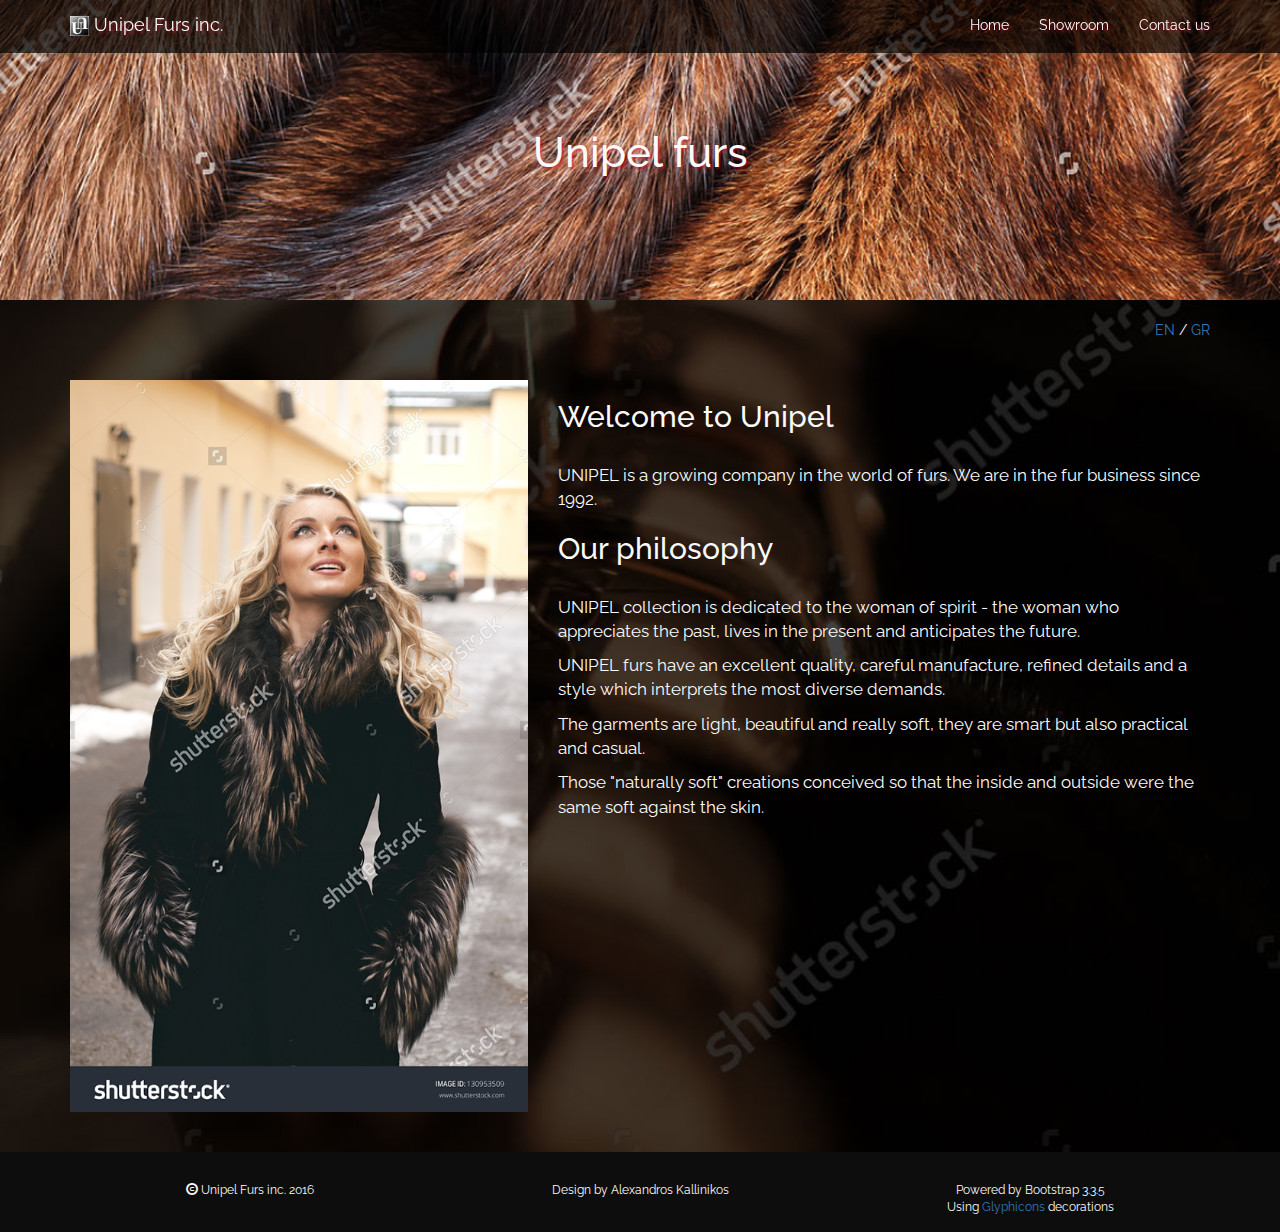
==== index.html @ 929929c6 "v2.017" ====
<!DOCTYPE html>
<html lang="en">
  <head>
    <meta charset="utf-8">
    <meta http-equiv="X-UA-Compatible" content="IE=edge">
    <meta name="viewport" content="width=device-width, initial-scale=1">
    <!-- The above 3 meta tags *must* come first in the head; any other head content must come *after* these tags -->
    <title>Unipel Furs : Home</title>
    <meta name="keywords" content="">
  	<meta name="description" content="Unipel Furs inc.">

    <!-- Bootstrap -->
    <link href="css/bootstrap.min.css" rel="stylesheet">
    <link href="css/unipel.css" rel="stylesheet">

    <link href='https://fonts.googleapis.com/css?family=Raleway' rel='stylesheet' type='text/css'>

    <!-- HTML5 shim and Respond.js for IE8 support of HTML5 elements and media queries -->
    <!-- WARNING: Respond.js doesn't work if you view the page via file:// -->
    <!--[if lt IE 9]>
      <script src="https://oss.maxcdn.com/html5shiv/3.7.2/html5shiv.min.js"></script>
      <script src="https://oss.maxcdn.com/respond/1.4.2/respond.min.js"></script>
    <![endif]-->
    <style>
      .header {
        background: url("images/index.jpg") no-repeat center center;
        text-align: center;
        background-size: cover;
        padding: 4rem;
      }
    </style>
  </head>
  <body>
    <header class="header">
      <nav class="navbar navbar-inverse navbar-fixed-top">
       <div class="container">
          <div class="navbar-header">
            <button type="button" class="navbar-toggle collapsed" data-toggle="collapse" data-target="#navbar-collapse-1" aria-expanded="false">
              <span class="sr-only">Toggle navigation</span>
              <span class="icon-bar"></span>
              <span class="icon-bar"></span>
              <span class="icon-bar"></span>
            </button>
            <a class="navbar-brand" href="index.html"><img src="images/logo.png"/> Unipel Furs inc.</a>
          </div><!-- /.navbar-header -->
          <!-- Collect the nav links, forms, and other content for toggling -->
          <div class="collapse navbar-collapse" id="navbar-collapse-1">
            <ul class="nav navbar-nav navbar-right">
              <li><a href="index.html">Home</a></li>
              <li><a href="showroom.htm">Showroom</a></li>
              <li><a href="contact.htm">Contact us</a></li>
          <!--    <li class="dropdown">
                <a href="#" class="dropdown-toggle" data-toggle="dropdown" role="button" aria-haspopup="true" aria-expanded="false">Language <span class="caret"></span></a>
                <ul class="dropdown-menu">
                  <li><a href="#">EN</a></li>
                  <li><a href="index-gr.htm">GR</a></li>
                </ul>
              </li>-->
            </ul>
          </div><!-- /.navbar-collapse -->
        </div>
      </nav>
      <h1>Unipel furs</h1>
    </header>

    <div class="container">
      <div class="row">
        <div class="col-xs-12" id="langsel">
          <a href="#">EN</a> / <a href="#">GR</a>
        </div>
      </div>
      <div class="row">
        <div class="col-xs-12 col-sm-5 col-md-5">
          <img src="images/left_img.png" class="img-responsive center-block" alt="Unipel furs" />
        </div>
        <div class="col-xs-12 col-sm-7 col-md-7">
          <h2>Welcome to Unipel</h2>
          <p>UNIPEL is a growing company in the world of furs. We are in the fur business since 1992.</p>
          <h2>Our philosophy</h2>
          <p>UNIPEL collection is dedicated to the woman of spirit - the woman who appreciates the past, lives in the present and anticipates the future.</p>
          <p>UNIPEL furs have an excellent quality, careful manufacture, refined details and a style which interprets the most diverse demands.</p>
          <p>The garments are light, beautiful and really soft, they are smart but also practical and casual.</p>
          <p>Those "naturally soft" creations conceived so that the inside and outside were the same soft against the skin.</p>
        </div>
      </div>
    </div>

    <footer class="footer">
      <div class="container">
        <div class="row">
          <div class="col-md-4">
            <p  class="text-center text-footer"><span class="glyphicon glyphicon-copyright-mark text-footer" aria-hidden="true"></span> Unipel Furs inc. 2016</p>
          </div>
          <div class="col-md-4">
            <p  class="text-center text-footer"> Design by Alexandros Kallinikos</p>
          </div>
          <div class="col-md-4">
            <p  class="text-center text-footer">Powered by Bootstrap 3.3.5<br>
              Using <a href="http://glyphicons.com/" target="_new">Glyphicons</a> decorations</p>
          </div>
        </div>
      </div>
    </footer>



    <!-- jQuery (necessary for Bootstrap's JavaScript plugins) -->
    <script src="https://ajax.googleapis.com/ajax/libs/jquery/1.12.4/jquery.min.js"></script>
    <!-- Include all compiled plugins (below), or include individual files as needed -->
    <script src="js/bootstrap.min.js"></script>
  </body>
</html>
---- css/unipel.css ----
body {
	background: url("../images/background.jpg") no-repeat center center;
  background-size: cover;
	color: #fafafa;
	/*padding-top: 50px;*/
	font-family: 'Raleway', sans-serif; }

/*.container{
	background-color: rgba(0,0,0,0.7);
}*/

.header {
	min-height: 300px;
  text-align: center;
	color: #fafafa;
	text-shadow: 2px 2px 2px rgba(220, 0, 40, 0.5);
  background-size: cover;
  padding: 4rem;
  margin-bottom: 20px; }
#langsel {
	text-align: right;
	margin-bottom: 40px; }
h1 {
	font-size: 3em;
	padding-top: 70px; }
h2 {
	padding-bottom: 20px; }
p {
	font-size: 17px; }

/*#filosofi {
	padding-top: 70px; }

#showroom {
	padding-top: 70px; }

#contact {
	padding-top: 70px; }*/

.navbar-inverse {
	color: #fafafa;
	border: 0px;
	border-bottom: 0px solid #dd002a;
	background-color: rgba(0,0,0,0.7); }
.navbar-inverse .navbar-nav li a {
	color: #fafafa;
	border-bottom: 3px solid transparent; }
.navbar-inverse .navbar-nav li a:hover {
	color: #fbfbfb;
	content: attr(hover);
	transition: max-width 300ms ease-out;
	border-bottom: 3px solid #dd002a; }
.navbar-inverse .navbar-brand {
	color: #fafafa; }
.navbar-brand img {
  max-height: 100%;
  display: inline-block; }

.text-orange {
	color: #e68a00; }
.text-footer {
	font-size: 12px; }
.footer {
	/*position: sticky;
	bottom: -1px;*/
	min-height: 80px;
	margin-top: 40px;
	padding-top: 30px;
	background-color: #0d0d0d; }

/*.well {
	background: #0d0d0d;
	border: 1px solid black; }*/

.fotothumb {
  border: 0px;
  box-shadow: 0 0 0 1px rgba(10, 10, 10, 0.5);
  display: inline-block;
  line-height: 0;
  max-width: 100%;
  transition: box-shadow 200ms ease-out;
  border-radius: 0;
  margin-bottom: 1rem; }
.fotothumb:hover, .fotothumb:focus {
  box-shadow: 0 0 6px 1px rgb(111, 0, 0); }
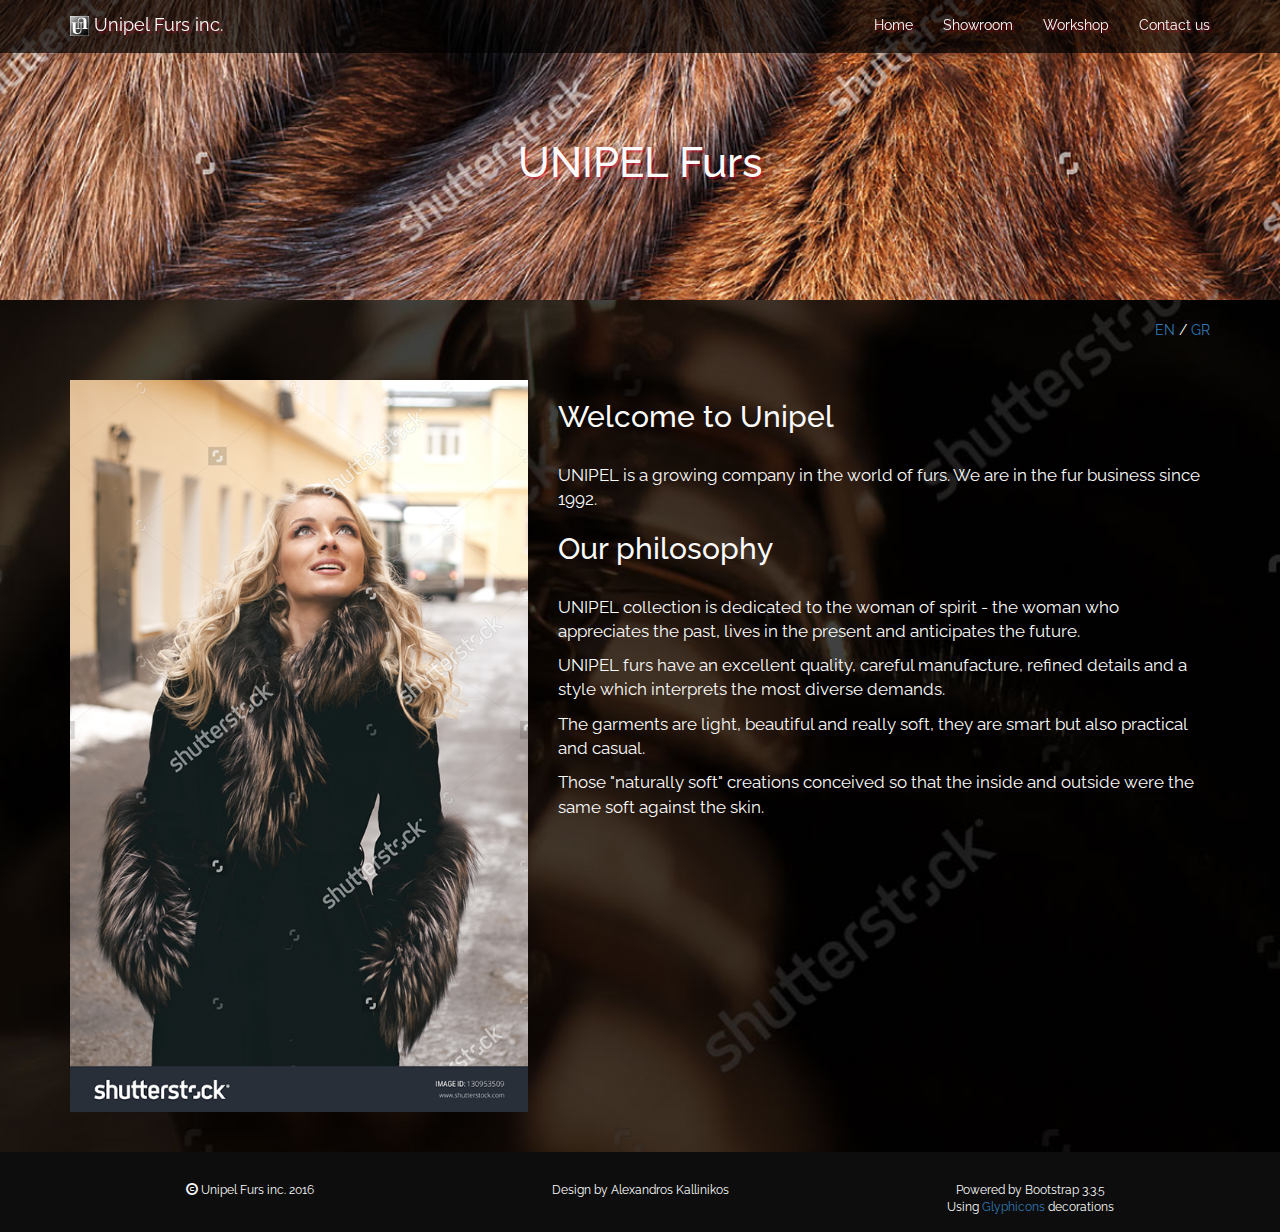
==== commit c17a20e9: "v2.028 workshop" ====
--- a/index.html
+++ b/index.html
@@ -48,6 +48,7 @@
             <ul class="nav navbar-nav navbar-right">
               <li><a href="index.html">Home</a></li>
               <li><a href="showroom.htm">Showroom</a></li>
+              <li><a href="workshop.htm">Workshop</a></li>
               <li><a href="contact.htm">Contact us</a></li>
           <!--    <li class="dropdown">
                 <a href="#" class="dropdown-toggle" data-toggle="dropdown" role="button" aria-haspopup="true" aria-expanded="false">Language <span class="caret"></span></a>
@@ -60,7 +61,7 @@
           </div><!-- /.navbar-collapse -->
         </div>
       </nav>
-      <h1>Unipel furs</h1>
+      <h1>UNIPEL Furs</h1>
     </header>
 
     <div class="container">
--- a/css/unipel.css
+++ b/css/unipel.css
@@ -22,7 +22,7 @@
 	margin-bottom: 40px; }
 h1 {
 	font-size: 3em;
-	padding-top: 70px; }
+	padding-top: 80px; }
 h2 {
 	padding-bottom: 20px; }
 p {
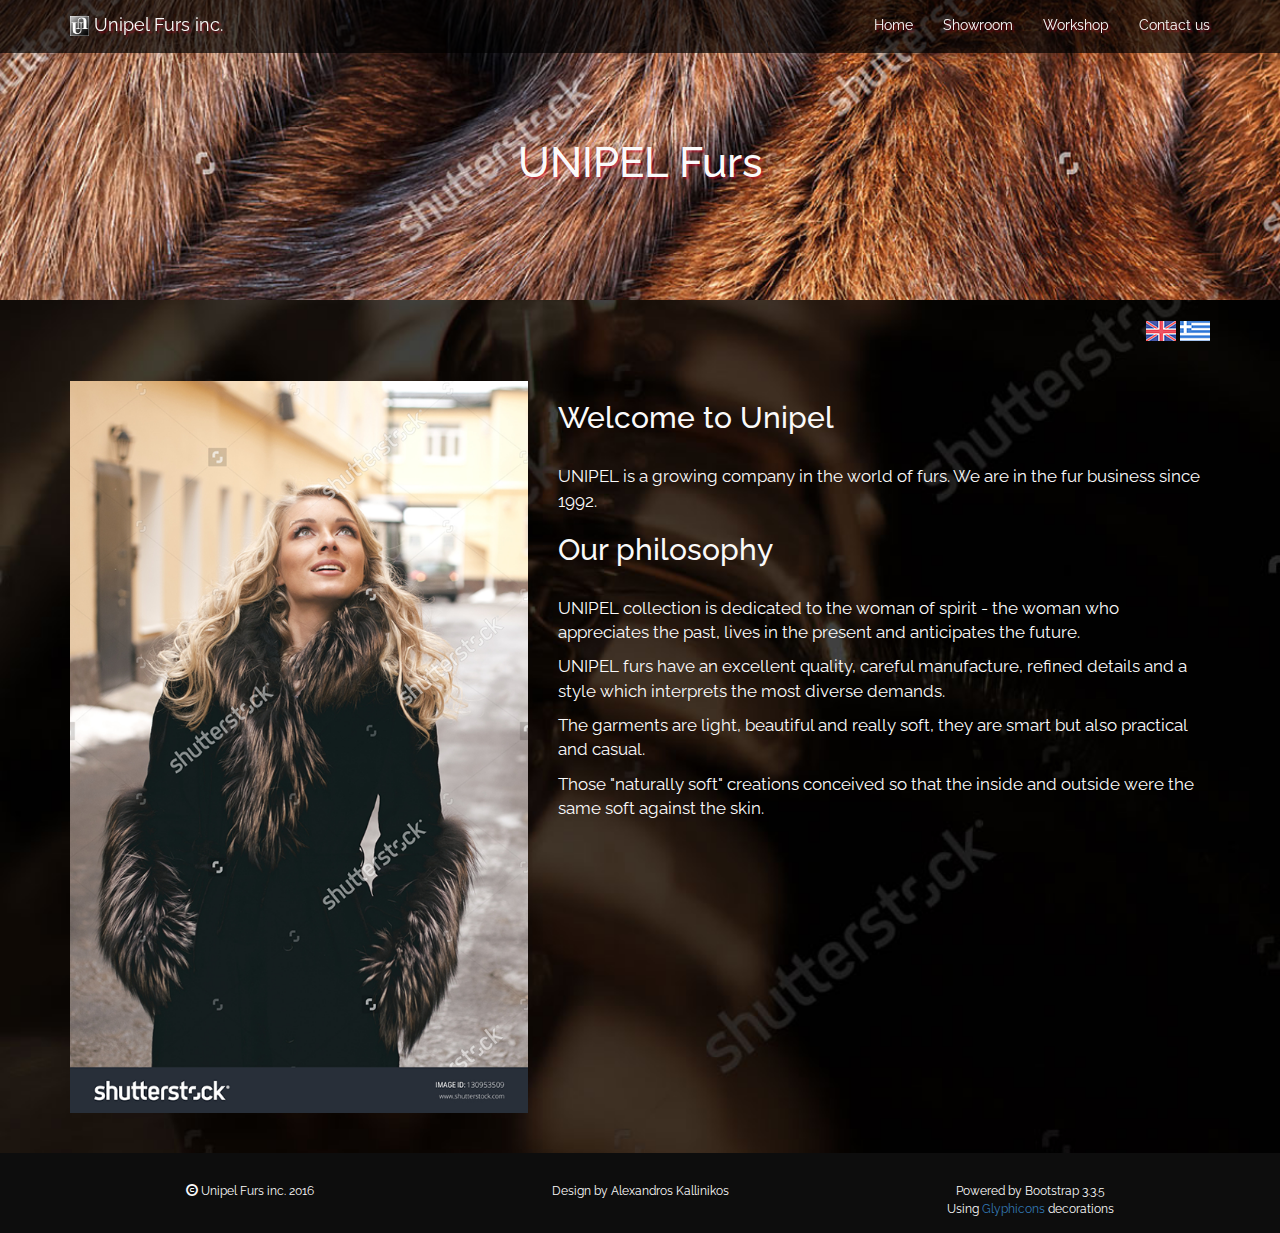
==== commit cc38f88b: "v2.034 languages" ====
--- a/index.html
+++ b/index.html
@@ -67,7 +67,7 @@
     <div class="container">
       <div class="row">
         <div class="col-xs-12" id="langsel">
-          <a href="#">EN</a> / <a href="#">GR</a>
+          <a href="index.html"><img src="images/flag-en.png" alt="EN"></a>&nbsp;<a href="index-gr.html"><img src="images/flag-gr.png" alt="GR"></a>
         </div>
       </div>
       <div class="row">
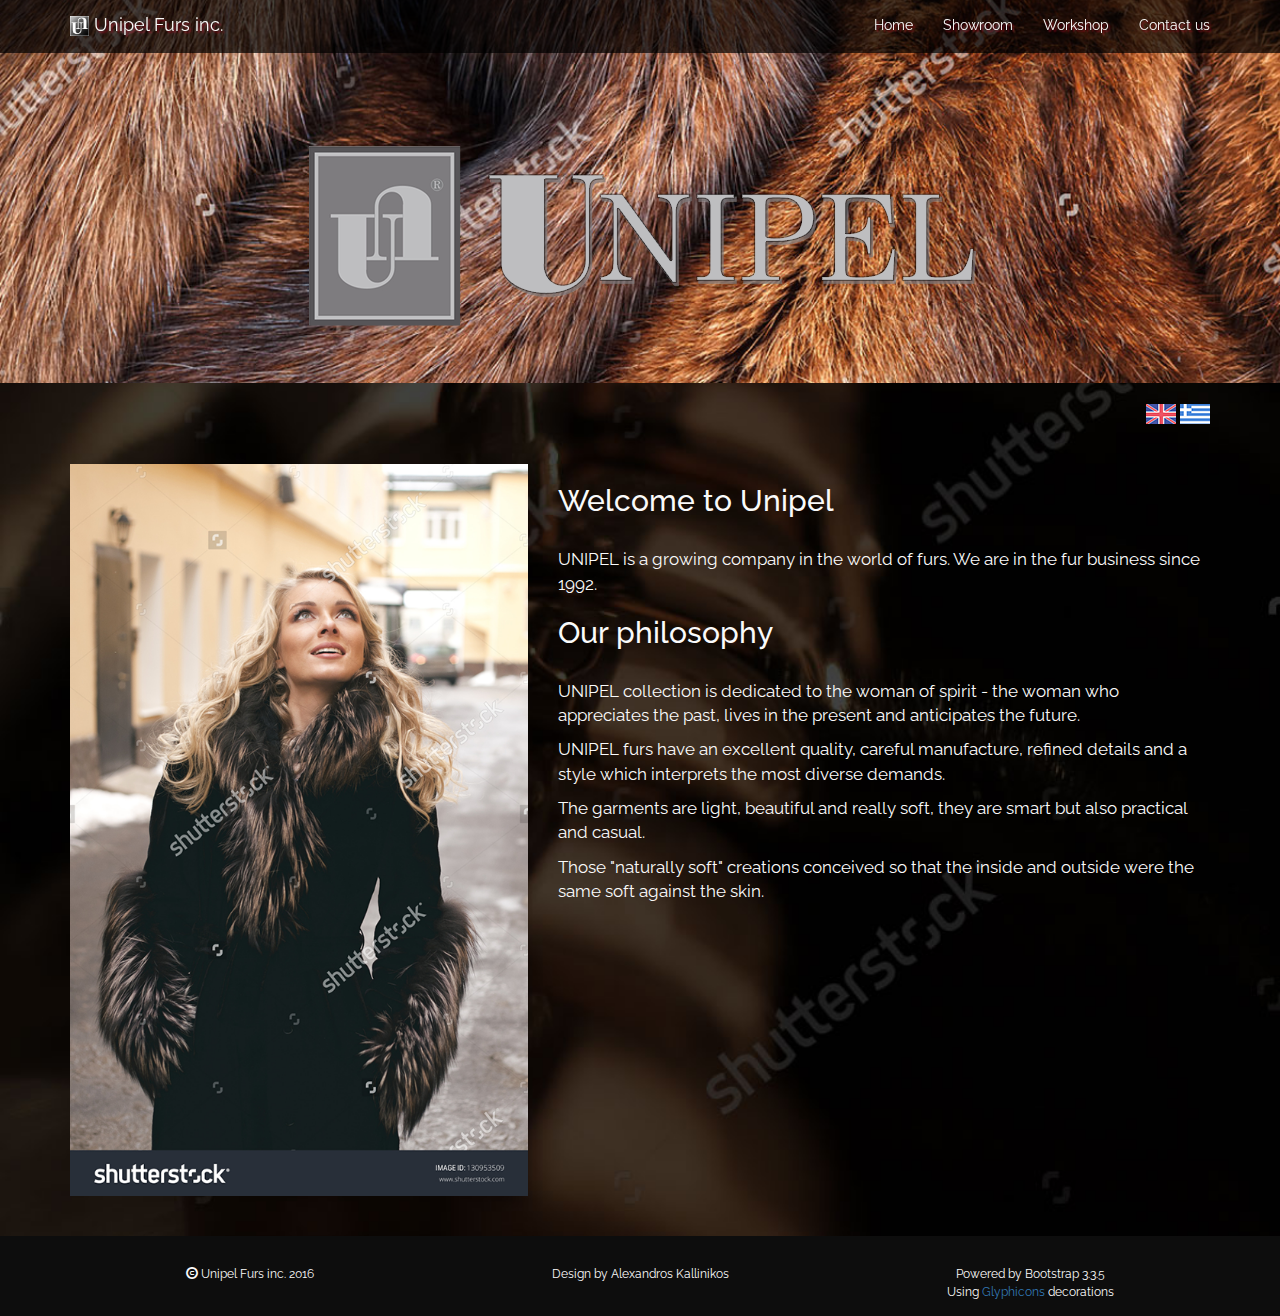
==== commit 6bc1a9d4: "v2.048 logo" ====
--- a/index.html
+++ b/index.html
@@ -61,13 +61,13 @@
           </div><!-- /.navbar-collapse -->
         </div>
       </nav>
-      <h1>UNIPEL Furs</h1>
+      <h1><img src="images/logo2.png" class="img-responsive center-block" alt="UNIPEL Furs"></h1>
     </header>
 
     <div class="container">
       <div class="row">
         <div class="col-xs-12" id="langsel">
-          <a href="index.html"><img src="images/flag-en.png" alt="EN"></a>&nbsp;<a href="index-gr.html"><img src="images/flag-gr.png" alt="GR"></a>
+          <a href="index.html"><img src="images/flag-en.png" alt="EN"></a>&nbsp;<a href="index-gr.htm"><img src="images/flag-gr.png" alt="GR"></a>
         </div>
       </div>
       <div class="row">
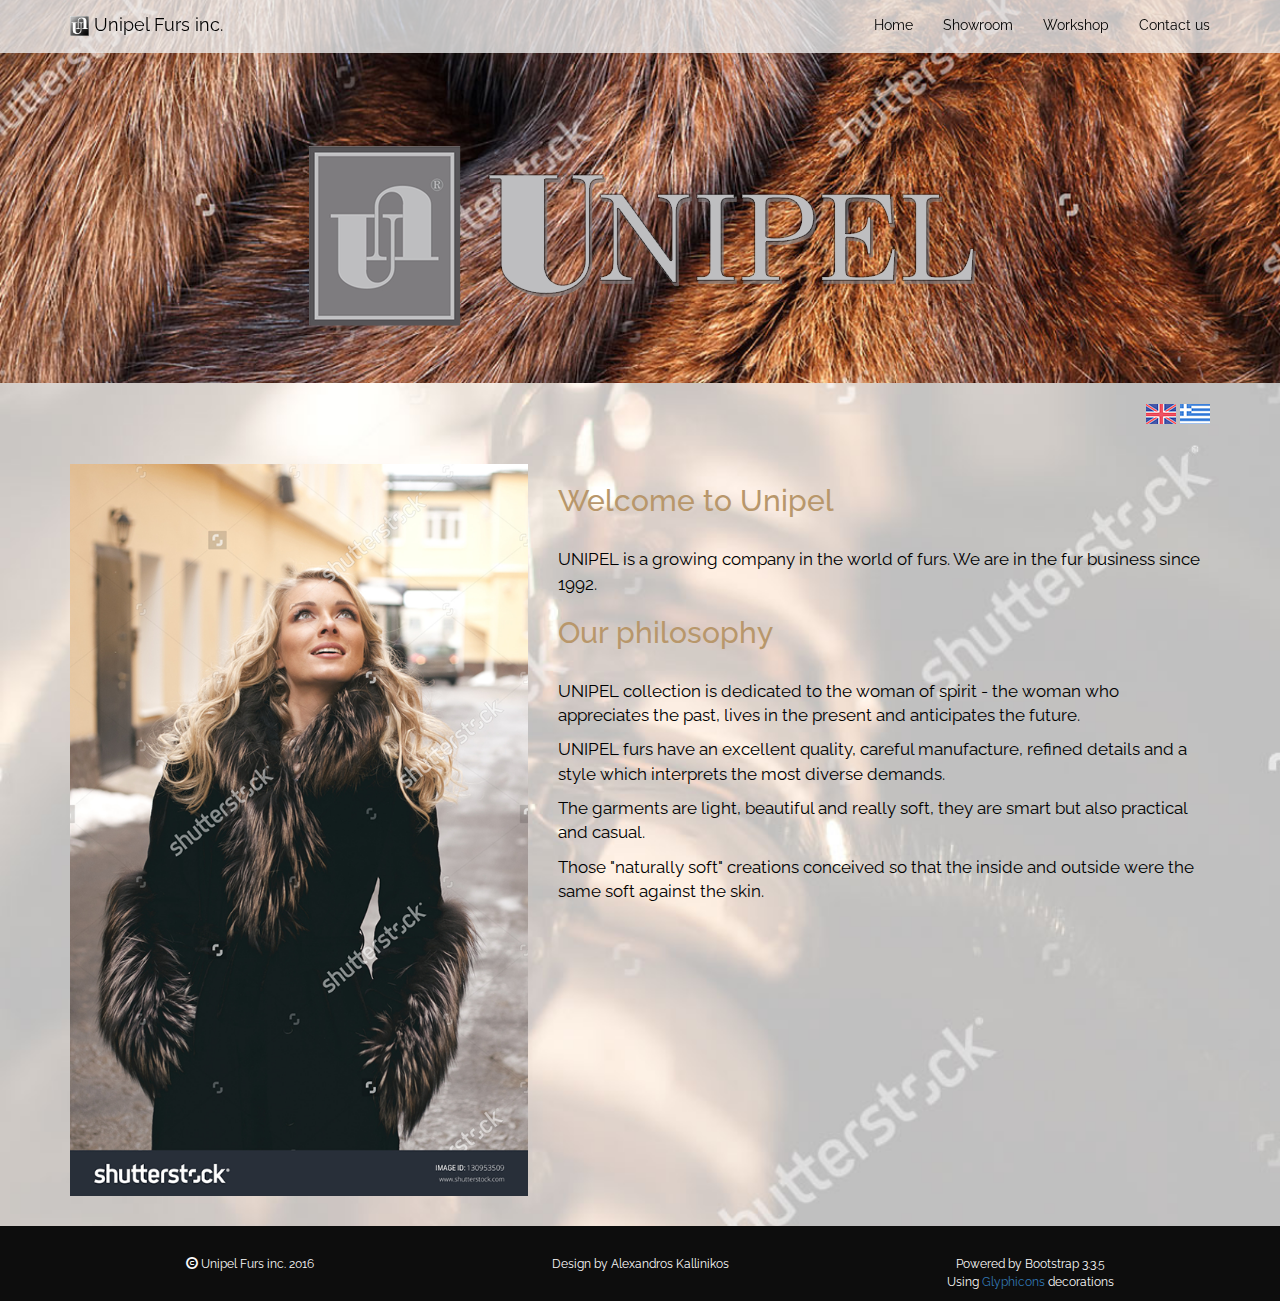
==== commit 00b2a94c: "v2.051 white version" ====
--- a/index.html
+++ b/index.html
@@ -41,7 +41,7 @@
               <span class="icon-bar"></span>
               <span class="icon-bar"></span>
             </button>
-            <a class="navbar-brand" href="index.html"><img src="images/logo.png"/> Unipel Furs inc.</a>
+            <a class="navbar-brand" href="index.html" class="navbar-link"><img src="images/logo.png"/> Unipel Furs inc.</a>
           </div><!-- /.navbar-header -->
           <!-- Collect the nav links, forms, and other content for toggling -->
           <div class="collapse navbar-collapse" id="navbar-collapse-1">
--- a/css/unipel.css
+++ b/css/unipel.css
@@ -1,7 +1,9 @@
+*{ border: 0px solid blue; }  /* for testing purposes */
+
 body {
 	background: url("../images/background.jpg") no-repeat center center;
   background-size: cover;
-	color: #fafafa;
+	color: #000000; /* fafafa*/
 	/*padding-top: 50px;*/
 	font-family: 'Raleway', sans-serif; }
 
@@ -13,7 +15,7 @@
 	min-height: 300px;
   text-align: center;
 	color: #fafafa;
-	text-shadow: 2px 2px 2px rgba(220, 0, 40, 0.5);
+	text-shadow: 2px 2px 2px rgba(237, 237, 237, 0.5);
   background-size: cover;
   padding: 4rem;
   margin-bottom: 20px; }
@@ -24,6 +26,7 @@
 	font-size: 3em;
 	padding-top: 80px; }
 h2 {
+	color: #b8976b; /* */
 	padding-bottom: 20px; }
 p {
 	font-size: 17px; }
@@ -38,20 +41,24 @@
 	padding-top: 70px; }*/
 
 .navbar-inverse {
-	color: #fafafa;
+	color: #000000; /* fafafa */
 	border: 0px;
 	border-bottom: 0px solid #dd002a;
-	background-color: rgba(0,0,0,0.7); }
+	background-color: rgba(237,237,237,0.8); } /* 0,0,0,0.7 */
 .navbar-inverse .navbar-nav li a {
-	color: #fafafa;
+	color: #000000; /* fafafa*/
 	border-bottom: 3px solid transparent; }
 .navbar-inverse .navbar-nav li a:hover {
-	color: #fbfbfb;
+	color: #dd002a; /* fbfbfb */
 	content: attr(hover);
 	transition: max-width 300ms ease-out;
 	border-bottom: 3px solid #dd002a; }
 .navbar-inverse .navbar-brand {
-	color: #fafafa; }
+	color: #000000; /* fafafa */
+/*border-bottom: 3px solid transparent;*/ }
+.navbar-inverse .navbar-brand:hover {
+	/*border-bottom: 3px solid #dd002a;*/
+	color: #dd002a; } /* fafafa */
 .navbar-brand img {
   max-height: 100%;
   display: inline-block; }
@@ -63,8 +70,9 @@
 .footer {
 	/*position: sticky;
 	bottom: -1px;*/
-	min-height: 80px;
-	margin-top: 40px;
+	color: #fafafa;
+	min-height: 70px;
+	margin-top: 30px;
 	padding-top: 30px;
 	background-color: #0d0d0d; }
 
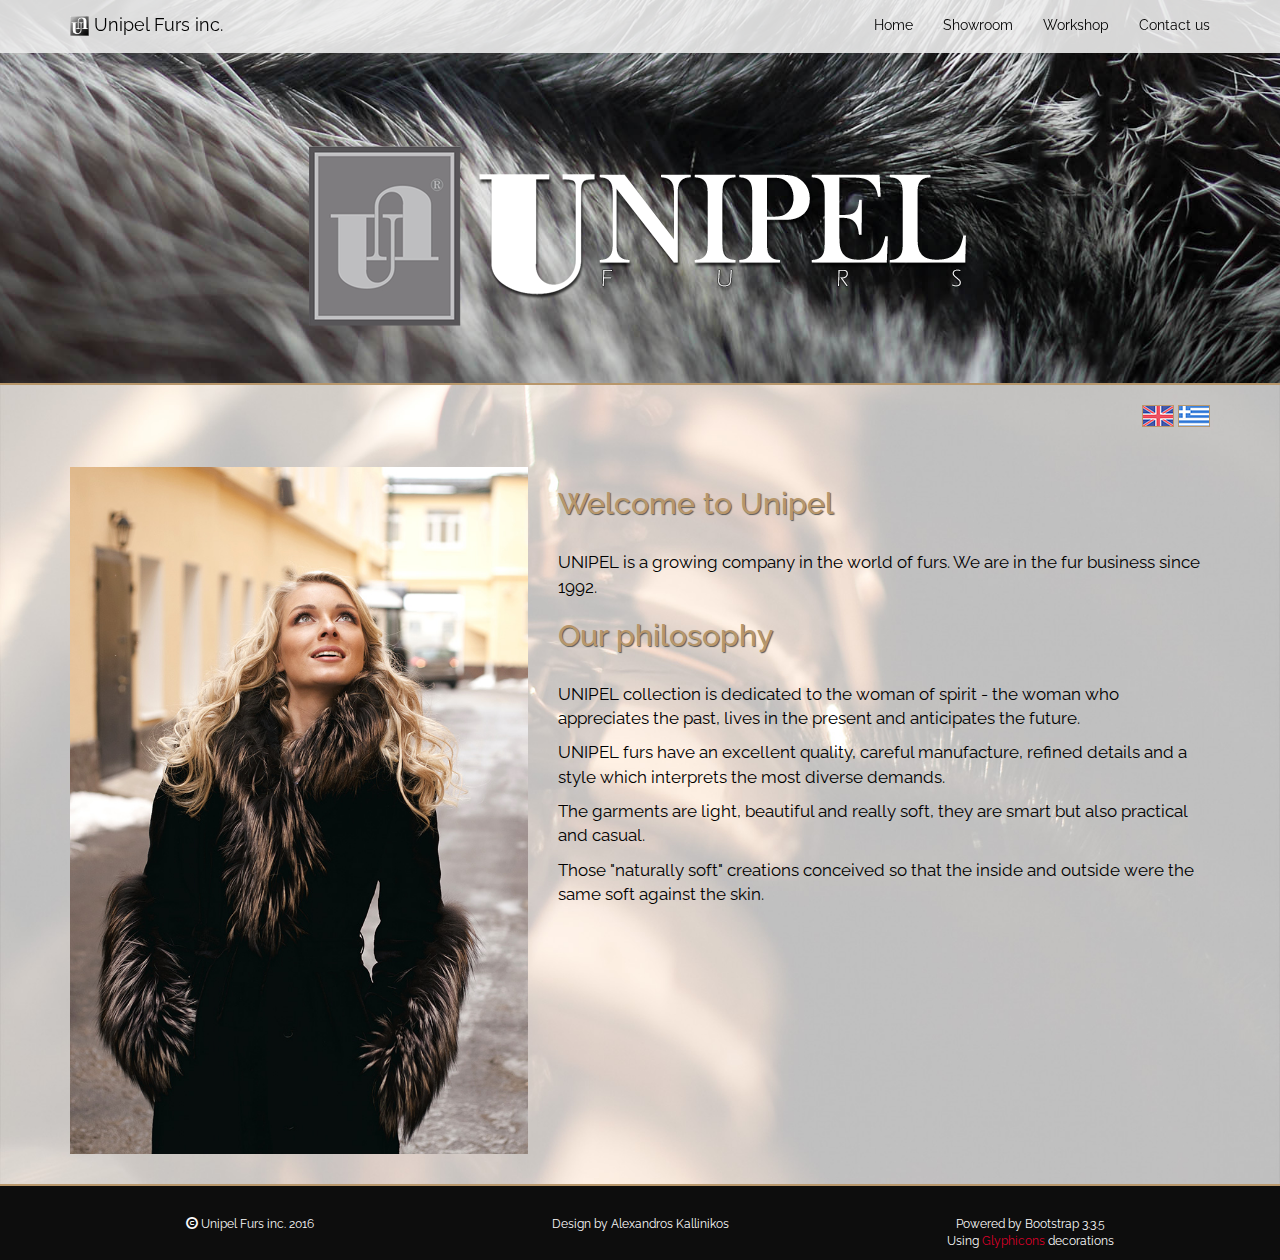
==== commit 2c37d829: "v2.070 consolidating" ====
--- a/index.html
+++ b/index.html
@@ -61,7 +61,7 @@
           </div><!-- /.navbar-collapse -->
         </div>
       </nav>
-      <h1><img src="images/logo2.png" class="img-responsive center-block" alt="UNIPEL Furs"></h1>
+      <h1><img src="images/logofull.png" class="img-responsive center-block" alt="UNIPEL Furs"></h1>
     </header>
 
     <div class="container">
@@ -72,7 +72,7 @@
       </div>
       <div class="row">
         <div class="col-xs-12 col-sm-5 col-md-5">
-          <img src="images/left_img.png" class="img-responsive center-block" alt="Unipel furs" />
+          <img src="images/left_img.jpg" class="img-responsive center-block" alt="Unipel furs" />
         </div>
         <div class="col-xs-12 col-sm-7 col-md-7">
           <h2>Welcome to Unipel</h2>
--- a/css/unipel.css
+++ b/css/unipel.css
@@ -1,9 +1,9 @@
-*{ border: 0px solid blue; }  /* for testing purposes */
+* { border: 0px solid blue; }  /* for testing purposes */
 
 body {
 	background: url("../images/background.jpg") no-repeat center center;
   background-size: cover;
-	color: #000000; /* fafafa*/
+	color: #000000;
 	/*padding-top: 50px;*/
 	font-family: 'Raleway', sans-serif; }
 
@@ -17,54 +17,60 @@
 	color: #fafafa;
 	text-shadow: 2px 2px 2px rgba(237, 237, 237, 0.5);
   background-size: cover;
+	border-bottom: 2px solid #b8976b;
   padding: 4rem;
   margin-bottom: 20px; }
 #langsel {
 	text-align: right;
 	margin-bottom: 40px; }
+#langsel img {
+	border: 1px solid #b8976b; }
 h1 {
 	font-size: 3em;
 	padding-top: 80px; }
 h2 {
-	color: #b8976b; /* */
+	color: #b8976b;
+	text-shadow: 1px 1px 1px rgb(90, 90, 90);
 	padding-bottom: 20px; }
 p {
 	font-size: 17px; }
-
-/*#filosofi {
-	padding-top: 70px; }
-
-#showroom {
-	padding-top: 70px; }
-
-#contact {
-	padding-top: 70px; }*/
+a, a:focus, a:active {
+	text-decoration: none;
+	color: #dd002a; }
+a:hover {
+	text-decoration: underline;
+	text-decoration-color: transparent;
+	transition: all 1s ease;
+	-webkit-text-decoration-color: transparent; /*safari support*/
+	-webkit-transition: all 1s ease; /*safari support*/
+	color: #dd002a; }
 
 .navbar-inverse {
-	color: #000000; /* fafafa */
+	color: #000000;
 	border: 0px;
 	border-bottom: 0px solid #dd002a;
-	background-color: rgba(237,237,237,0.8); } /* 0,0,0,0.7 */
+	background-color: rgba(237,237,237,0.9); }
 .navbar-inverse .navbar-nav li a {
-	color: #000000; /* fafafa*/
-	border-bottom: 3px solid transparent; }
+	color: #000000;
+	border-bottom: 3px solid transparent;
+/*transition: all 0.2s ease-out;*/ }
 .navbar-inverse .navbar-nav li a:hover {
-	color: #dd002a; /* fbfbfb */
+	color: #dd002a;
 	content: attr(hover);
-	transition: max-width 300ms ease-out;
+	transition: all 0.2s ease-out;
+	-webkit-transition: all 0.2s ease-out;
 	border-bottom: 3px solid #dd002a; }
 .navbar-inverse .navbar-brand {
-	color: #000000; /* fafafa */
-/*border-bottom: 3px solid transparent;*/ }
+	color: #000000; }
 .navbar-inverse .navbar-brand:hover {
-	/*border-bottom: 3px solid #dd002a;*/
-	color: #dd002a; } /* fafafa */
+	color: #dd002a; }
 .navbar-brand img {
   max-height: 100%;
   display: inline-block; }
 
 .text-orange {
-	color: #e68a00; }
+	color: #b8976b;
+	text-shadow: 1px 1px 1px rgb(120, 120, 120); }
 .text-footer {
 	font-size: 12px; }
 .footer {
@@ -74,11 +80,8 @@
 	min-height: 70px;
 	margin-top: 30px;
 	padding-top: 30px;
+	border-top: 2px solid #b8976b;
 	background-color: #0d0d0d; }
-
-/*.well {
-	background: #0d0d0d;
-	border: 1px solid black; }*/
 
 .fotothumb {
   border: 0px;
@@ -87,7 +90,8 @@
   line-height: 0;
   max-width: 100%;
   transition: box-shadow 200ms ease-out;
+  -webkit-transition: box-shadow 200ms ease-out;
   border-radius: 0;
   margin-bottom: 1rem; }
 .fotothumb:hover, .fotothumb:focus {
-  box-shadow: 0 0 6px 1px rgb(111, 0, 0); }
+  box-shadow: 0 0 6px 1px rgb(200, 167, 123); }
